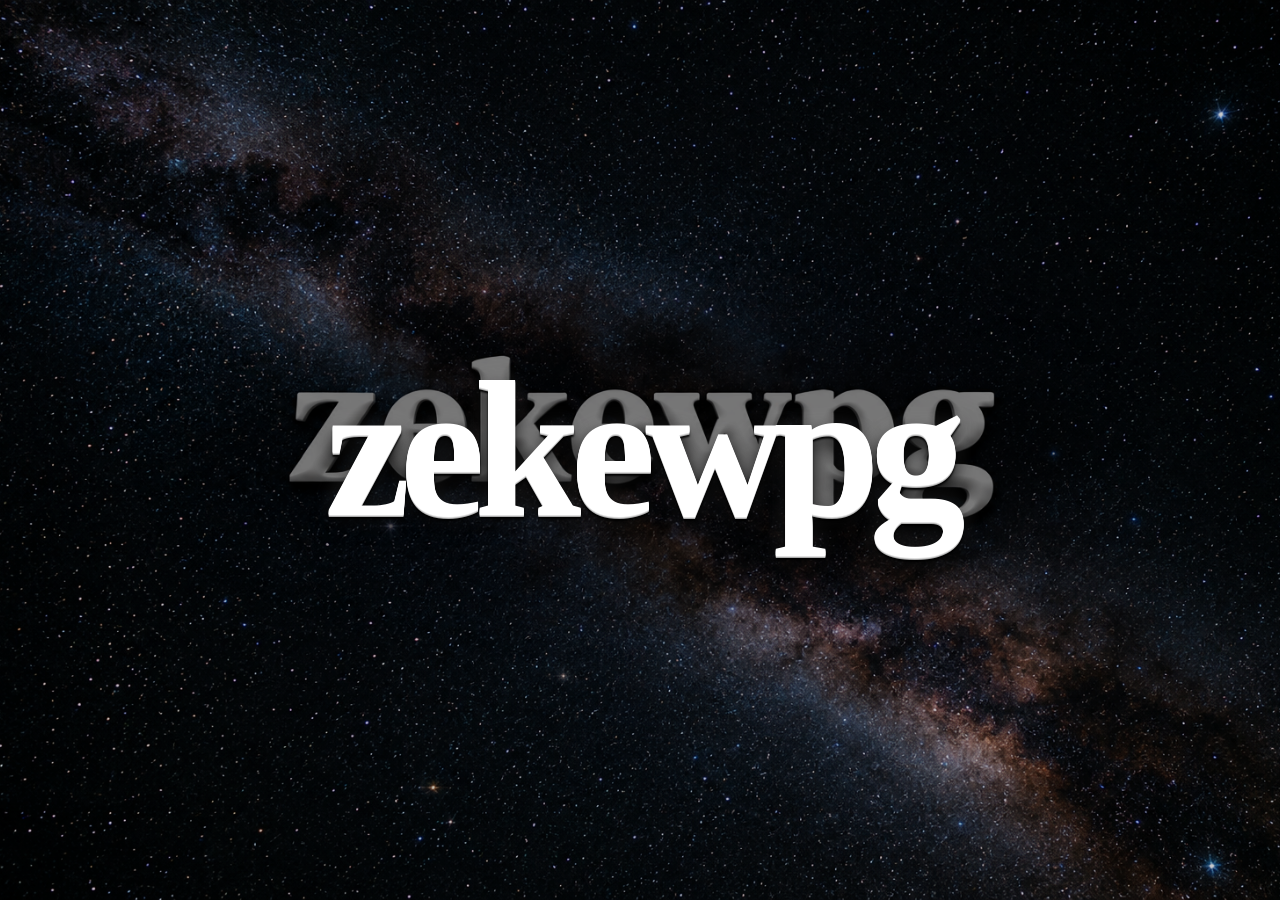
==== index.html @ ca7c72a6 "Add files via upload new landing page" ====
<!DOCTYPE html>
<html lang="en">
<head>
  <meta charset="UTF-8">
  <meta name="viewport" content="width=device-width, initial-scale=1.0">
  <meta name="theme-color" content="#000000">
  <meta name="description" content="zekewpg">
  <title>zekewpg</title>
  <link rel="stylesheet" href="style.css">
</head>
<body>
  <main class="hero">
    <div class="title-backdrop" aria-hidden="true"></div>
    <a class="name" href="blank.html" aria-label="Enter zekewpg">zekewpg</a>
  </main>
</body>
</html>
---- style.css ----
* {
  box-sizing: border-box;
}

html, body {
  width: 100%;
  height: 100%;
  margin: 0;
}

body {
  background: #000;
  color: #fff;
  font-family: Georgia, "Times New Roman", serif;
  overflow: hidden;
}

.hero {
  position: relative;
  width: 100%;
  min-height: 100svh;
  display: grid;
  place-items: center;
  isolation: isolate;
  background: #000 url("stars.png") center center / cover no-repeat;
}

.hero::before {
  content: "";
  position: absolute;
  inset: 0;
  z-index: -1;
  background: rgba(0, 0, 0, .20);
  pointer-events: none;
}

.title-backdrop {
  position: absolute;
  width: min(78vw, 900px);
  height: min(27vw, 300px);
  border-radius: 50%;
  background: rgba(0, 0, 0, .42);
  filter: blur(28px);
  pointer-events: none;
}

.name {
  position: relative;
  z-index: 2;
  color: #fff;
  text-decoration: none;
  font-family: Georgia, "Times New Roman", serif;
  font-size: clamp(3.5rem, 15vw, 12rem);
  line-height: .9;
  font-weight: 700;
  letter-spacing: -0.055em;
  text-align: center;
  user-select: none;
  text-shadow:
    0 1px 0 #fff,
    0 2px 0 #e0e0e0,
    0 3px 0 #aaa,
    0 5px 2px rgba(0,0,0,.95),
    0 10px 18px rgba(0,0,0,.9),
    0 0 22px rgba(255,255,255,.14);
  transition: transform .25s ease, filter .25s ease;
}

.name:hover {
  transform: scale(1.025);
  filter: brightness(1.12);
}

.name:focus-visible {
  outline: 2px solid #fff;
  outline-offset: 12px;
}

.blank-page {
  min-height: 100svh;
  background: #000;
}

@media (max-width: 600px) {
  .name {
    font-size: clamp(3rem, 17vw, 7rem);
  }

  .title-backdrop {
    width: 90vw;
    height: 32vw;
    filter: blur(24px);
  }
}

@media (prefers-reduced-motion: reduce) {
  .name {
    transition: none;
  }
}
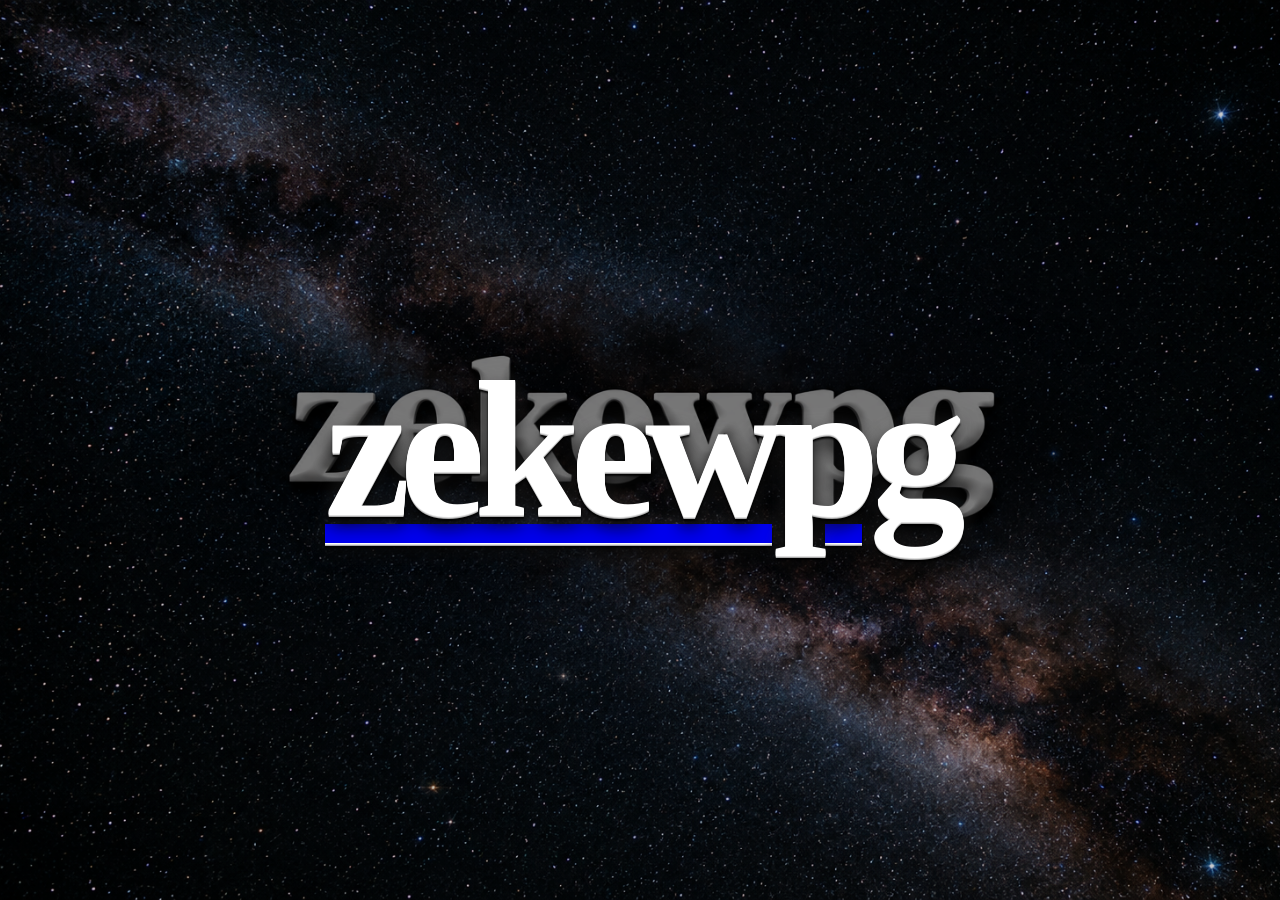
==== commit b3545cc8: "Make entire star background link to blank page" ====
--- a/index.html
+++ b/index.html
@@ -9,9 +9,9 @@
   <link rel="stylesheet" href="style.css">
 </head>
 <body>
-  <main class="hero">
+  <a class="hero" href="blank.html" aria-label="Enter zekewpg">
     <div class="title-backdrop" aria-hidden="true"></div>
-    <a class="name" href="blank.html" aria-label="Enter zekewpg">zekewpg</a>
-  </main>
+    <div class="name">zekewpg</div>
+  </a>
 </body>
 </html>
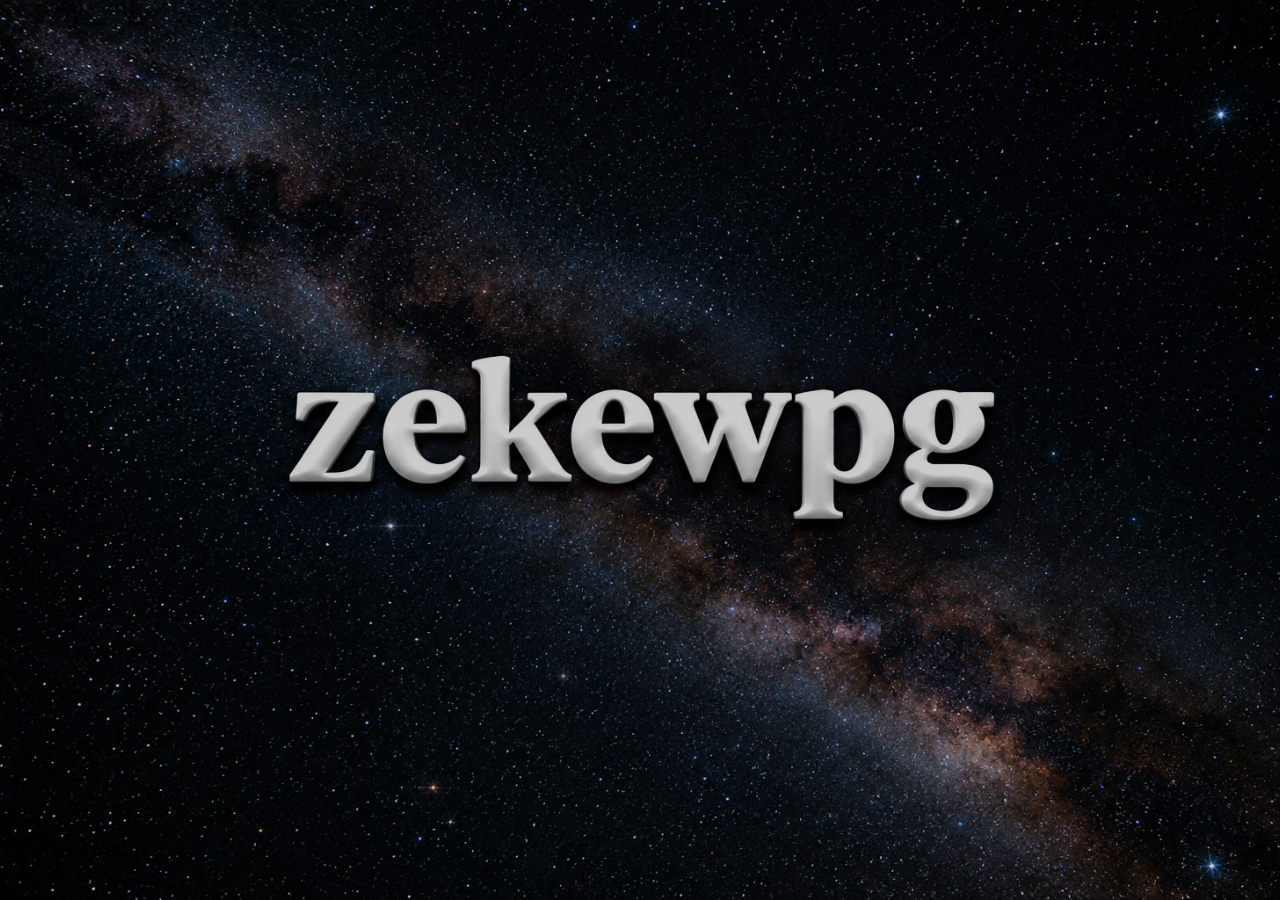
==== commit e0329b41: "Use only the baked-in logo and make the whole image link to blank.html" ====
--- a/index.html
+++ b/index.html
@@ -9,9 +9,6 @@
   <link rel="stylesheet" href="style.css">
 </head>
 <body>
-  <a class="hero" href="blank.html" aria-label="Enter zekewpg">
-    <div class="title-backdrop" aria-hidden="true"></div>
-    <div class="name">zekewpg</div>
-  </a>
+  <a class="hero" href="blank.html" aria-label="Enter zekewpg"></a>
 </body>
 </html>
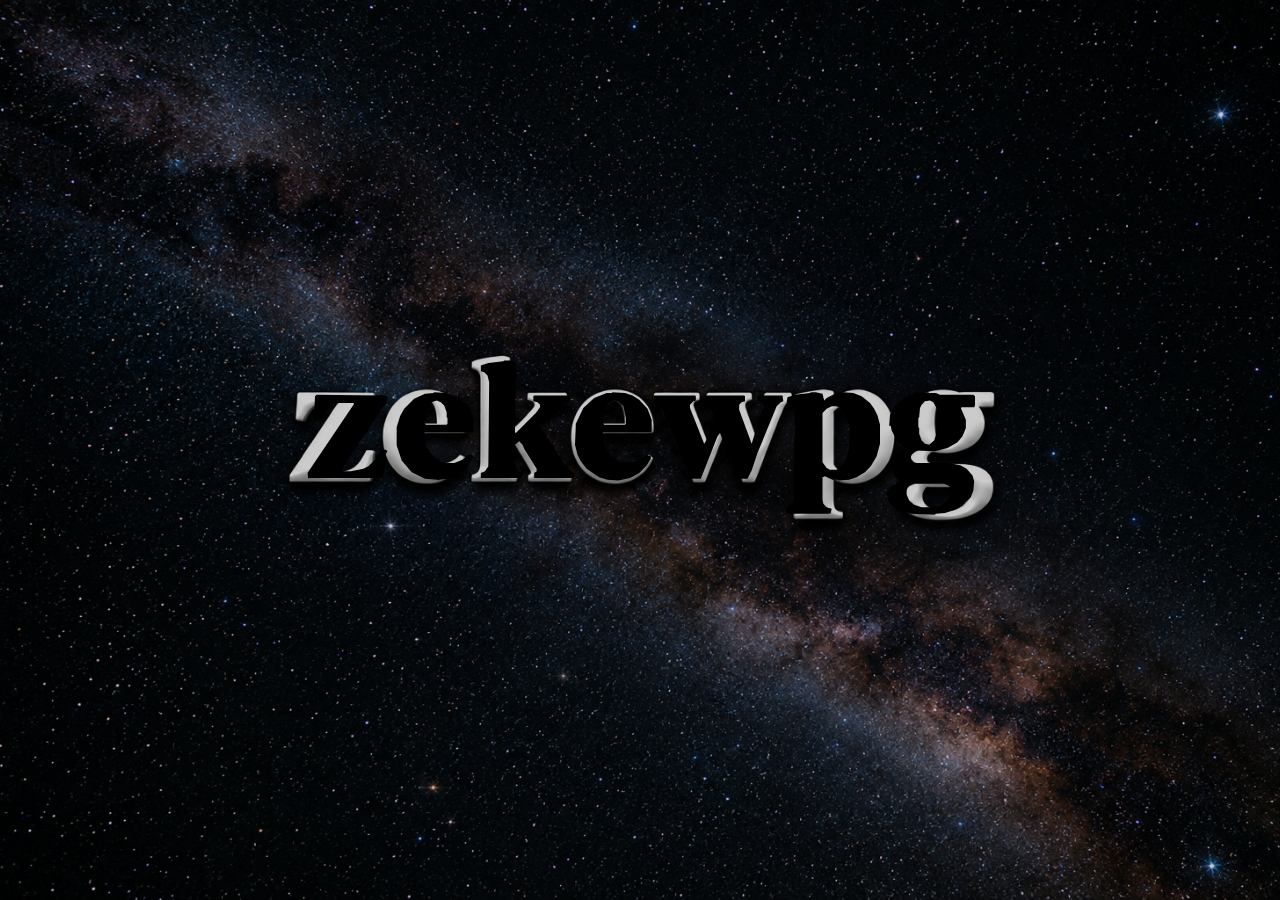
==== commit 333419f1: "Make only the visible zekewpg letters clickable" ====
--- a/index.html
+++ b/index.html
@@ -9,6 +9,18 @@
   <link rel="stylesheet" href="style.css">
 </head>
 <body>
-  <a class="hero" href="blank.html" aria-label="Enter zekewpg"></a>
+  <main class="hero">
+    <svg class="text-hit-area" viewBox="0 0 1536 1024" preserveAspectRatio="xMidYMid slice" aria-hidden="true">
+      <a href="blank.html" aria-label="Enter zekewpg">
+        <path d="M 380.0 446.0 L 378.0 448.0 L 377.0 472.0 L 376.0 473.0 L 377.0 476.0 L 383.0 477.0 L 390.0 466.0 L 400.0 458.0 L 407.0 456.0 L 424.0 456.0 L 425.0 457.0 L 369.0 540.0 L 370.0 547.0 L 371.0 546.0 L 460.0 546.0 L 463.0 517.0 L 465.0 514.0 L 463.0 512.0 L 457.0 512.0 L 450.0 524.0 L 442.0 532.0 L 436.0 535.0 L 421.0 538.0 L 411.0 538.0 L 410.0 536.0 L 426.0 510.0 L 440.0 491.0 L 459.0 461.0 L 464.0 456.0 L 465.0 448.0 L 456.0 446.0 L 455.0 447.0 Z" />
+        <path fill-rule="evenodd" d="M 521.0 443.0 L 520.0 444.0 L 510.0 445.0 L 497.0 451.0 L 485.0 463.0 L 480.0 472.0 L 476.0 485.0 L 476.0 507.0 L 482.0 525.0 L 494.0 539.0 L 510.0 547.0 L 525.0 548.0 L 526.0 549.0 L 527.0 548.0 L 538.0 547.0 L 551.0 541.0 L 561.0 532.0 L 568.0 520.0 L 565.0 518.0 L 562.0 518.0 L 555.0 524.0 L 545.0 528.0 L 534.0 528.0 L 528.0 526.0 L 522.0 522.0 L 513.0 511.0 L 511.0 506.0 L 509.0 492.0 L 510.0 491.0 L 567.0 491.0 L 568.0 489.0 L 568.0 473.0 L 563.0 462.0 L 551.0 450.0 L 536.0 444.0 Z M 518.0 455.0 L 524.0 453.0 L 529.0 455.0 L 533.0 459.0 L 536.0 467.0 L 536.0 473.0 L 537.0 474.0 L 537.0 481.0 L 536.0 482.0 L 511.0 482.0 L 510.0 481.0 L 511.0 468.0 L 515.0 458.0 Z" />
+        <path d="M 577.0 411.0 L 577.0 418.0 L 581.0 419.0 L 585.0 423.0 L 587.0 431.0 L 586.0 532.0 L 582.0 538.0 L 577.0 540.0 L 577.0 546.0 L 626.0 546.0 L 627.0 540.0 L 624.0 539.0 L 620.0 535.0 L 618.0 527.0 L 618.0 506.0 L 623.0 502.0 L 627.0 506.0 L 629.0 511.0 L 644.0 535.0 L 644.0 538.0 L 641.0 540.0 L 641.0 546.0 L 688.0 546.0 L 689.0 545.0 L 689.0 540.0 L 685.0 538.0 L 678.0 531.0 L 647.0 482.0 L 650.0 477.0 L 671.0 458.0 L 677.0 455.0 L 683.0 454.0 L 684.0 453.0 L 684.0 448.0 L 683.0 447.0 L 641.0 447.0 L 640.0 448.0 L 640.0 454.0 L 645.0 455.0 L 648.0 458.0 L 648.0 461.0 L 643.0 468.0 L 619.0 492.0 L 618.0 491.0 L 619.0 407.0 L 615.0 405.0 L 605.0 405.0 L 604.0 406.0 L 586.0 408.0 Z" />
+        <path fill-rule="evenodd" d="M 735.0 443.0 L 734.0 444.0 L 728.0 444.0 L 713.0 450.0 L 700.0 462.0 L 691.0 481.0 L 690.0 506.0 L 693.0 518.0 L 697.0 526.0 L 704.0 535.0 L 719.0 545.0 L 729.0 548.0 L 742.0 549.0 L 756.0 546.0 L 767.0 540.0 L 776.0 531.0 L 781.0 523.0 L 781.0 520.0 L 776.0 518.0 L 767.0 525.0 L 758.0 528.0 L 744.0 527.0 L 734.0 521.0 L 728.0 513.0 L 724.0 502.0 L 723.0 492.0 L 724.0 491.0 L 781.0 491.0 L 782.0 490.0 L 782.0 476.0 L 777.0 463.0 L 767.0 452.0 L 759.0 447.0 L 750.0 444.0 Z M 734.0 454.0 L 737.0 453.0 L 742.0 454.0 L 748.0 460.0 L 751.0 474.0 L 751.0 481.0 L 750.0 482.0 L 725.0 482.0 L 724.0 481.0 L 724.0 473.0 L 726.0 464.0 L 730.0 457.0 Z" />
+        <path d="M 784.0 448.0 L 784.0 454.0 L 789.0 456.0 L 794.0 463.0 L 829.0 547.0 L 841.0 547.0 L 861.0 496.0 L 864.0 492.0 L 885.0 547.0 L 897.0 547.0 L 902.0 537.0 L 909.0 516.0 L 932.0 460.0 L 937.0 455.0 L 940.0 454.0 L 939.0 447.0 L 910.0 447.0 L 909.0 448.0 L 909.0 454.0 L 914.0 455.0 L 916.0 457.0 L 917.0 461.0 L 914.0 466.0 L 902.0 505.0 L 887.0 464.0 L 887.0 458.0 L 890.0 455.0 L 894.0 454.0 L 894.0 448.0 L 893.0 447.0 L 845.0 447.0 L 844.0 448.0 L 844.0 454.0 L 848.0 455.0 L 851.0 458.0 L 857.0 472.0 L 857.0 476.0 L 854.0 480.0 L 847.0 502.0 L 845.0 505.0 L 828.0 462.0 L 828.0 458.0 L 832.0 454.0 L 835.0 453.0 L 835.0 448.0 L 834.0 447.0 L 785.0 447.0 Z" />
+        <path fill-rule="evenodd" d="M 1034.0 448.0 L 1024.0 444.0 L 1012.0 443.0 L 1002.0 445.0 L 992.0 450.0 L 989.0 453.0 L 987.0 445.0 L 979.0 443.0 L 973.0 443.0 L 972.0 444.0 L 954.0 446.0 L 945.0 449.0 L 944.0 455.0 L 951.0 458.0 L 954.0 463.0 L 954.0 494.0 L 953.0 495.0 L 953.0 570.0 L 951.0 577.0 L 943.0 583.0 L 944.0 589.0 L 995.0 589.0 L 997.0 588.0 L 998.0 583.0 L 992.0 581.0 L 988.0 577.0 L 987.0 572.0 L 987.0 545.0 L 990.0 544.0 L 999.0 548.0 L 1005.0 548.0 L 1006.0 549.0 L 1019.0 548.0 L 1028.0 545.0 L 1038.0 539.0 L 1045.0 532.0 L 1052.0 520.0 L 1056.0 505.0 L 1056.0 482.0 L 1053.0 471.0 L 1049.0 463.0 L 1044.0 456.0 Z M 998.0 460.0 L 1004.0 460.0 L 1008.0 462.0 L 1015.0 469.0 L 1020.0 485.0 L 1019.0 509.0 L 1016.0 522.0 L 1011.0 531.0 L 1004.0 536.0 L 996.0 536.0 L 992.0 534.0 L 987.0 527.0 L 987.0 468.0 L 992.0 463.0 Z" />
+        <path fill-rule="evenodd" d="M 1168.0 446.0 L 1128.0 446.0 L 1123.0 444.0 L 1115.0 444.0 L 1114.0 443.0 L 1102.0 444.0 L 1085.0 450.0 L 1074.0 459.0 L 1068.0 470.0 L 1067.0 484.0 L 1068.0 483.0 L 1069.0 484.0 L 1070.0 489.0 L 1075.0 499.0 L 1082.0 506.0 L 1088.0 510.0 L 1077.0 516.0 L 1071.0 522.0 L 1069.0 526.0 L 1071.0 539.0 L 1074.0 544.0 L 1080.0 550.0 L 1068.0 557.0 L 1064.0 564.0 L 1066.0 574.0 L 1073.0 582.0 L 1078.0 585.0 L 1093.0 589.0 L 1122.0 590.0 L 1123.0 589.0 L 1134.0 588.0 L 1146.0 584.0 L 1155.0 579.0 L 1165.0 569.0 L 1168.0 561.0 L 1169.0 550.0 L 1167.0 543.0 L 1160.0 535.0 L 1153.0 531.0 L 1139.0 528.0 L 1100.0 528.0 L 1097.0 527.0 L 1094.0 524.0 L 1093.0 521.0 L 1094.0 518.0 L 1099.0 513.0 L 1122.0 514.0 L 1137.0 510.0 L 1149.0 503.0 L 1155.0 496.0 L 1159.0 486.0 L 1159.0 476.0 L 1153.0 462.0 L 1154.0 461.0 L 1169.0 461.0 L 1170.0 459.0 L 1170.0 448.0 Z M 1088.0 561.0 L 1089.0 558.0 L 1094.0 552.0 L 1096.0 553.0 L 1133.0 553.0 L 1138.0 555.0 L 1142.0 559.0 L 1142.0 565.0 L 1137.0 573.0 L 1129.0 579.0 L 1123.0 581.0 L 1106.0 581.0 L 1097.0 578.0 L 1091.0 573.0 L 1088.0 566.0 Z M 1116.0 453.0 L 1120.0 455.0 L 1125.0 464.0 L 1124.0 491.0 L 1121.0 501.0 L 1115.0 506.0 L 1110.0 505.0 L 1106.0 501.0 L 1103.0 493.0 L 1103.0 486.0 L 1102.0 485.0 L 1102.0 474.0 L 1103.0 473.0 L 1104.0 462.0 L 1106.0 458.0 L 1110.0 454.0 Z" />
+      </a>
+    </svg>
+  </main>
 </body>
 </html>
--- a/style.css
+++ b/style.css
@@ -34,44 +34,17 @@
   pointer-events: none;
 }
 
-.title-backdrop {
+.name-link {
   position: absolute;
   width: min(78vw, 900px);
   height: min(27vw, 300px);
-  border-radius: 50%;
-  background: rgba(0, 0, 0, .42);
-  filter: blur(28px);
-  pointer-events: none;
+  left: 50%;
+  top: 50%;
+  transform: translate(-50%, -50%);
+  z-index: 2;
 }
 
-.name {
-  position: relative;
-  z-index: 2;
-  color: #fff;
-  text-decoration: none;
-  font-family: Georgia, "Times New Roman", serif;
-  font-size: clamp(3.5rem, 15vw, 12rem);
-  line-height: .9;
-  font-weight: 700;
-  letter-spacing: -0.055em;
-  text-align: center;
-  user-select: none;
-  text-shadow:
-    0 1px 0 #fff,
-    0 2px 0 #e0e0e0,
-    0 3px 0 #aaa,
-    0 5px 2px rgba(0,0,0,.95),
-    0 10px 18px rgba(0,0,0,.9),
-    0 0 22px rgba(255,255,255,.14);
-  transition: transform .25s ease, filter .25s ease;
-}
-
-.name:hover {
-  transform: scale(1.025);
-  filter: brightness(1.12);
-}
-
-.name:focus-visible {
+.name-link:focus-visible {
   outline: 2px solid #fff;
   outline-offset: 12px;
 }
@@ -82,19 +55,8 @@
 }
 
 @media (max-width: 600px) {
-  .name {
-    font-size: clamp(3rem, 17vw, 7rem);
-  }
-
-  .title-backdrop {
+  .name-link {
     width: 90vw;
     height: 32vw;
-    filter: blur(24px);
   }
 }
-
-@media (prefers-reduced-motion: reduce) {
-  .name {
-    transition: none;
-  }
-}
